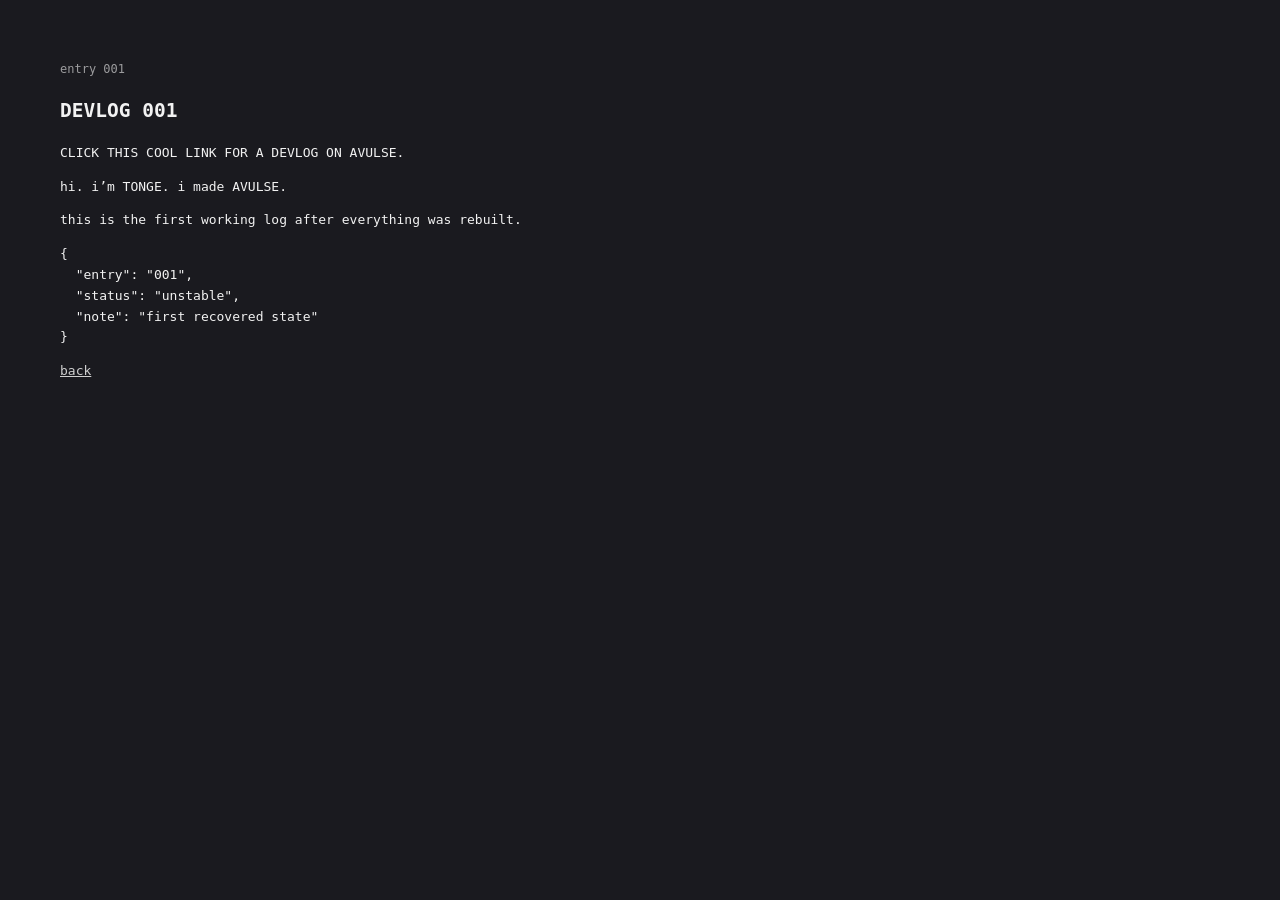
==== 001.html @ b748d202 "Create 001.html" ====
<!DOCTYPE html>
<html>
<head>
  <title>001</title>
  <link rel="stylesheet" href="style.css">
</head>

<body>

<div class="container">

<p class="small">entry 001</p>

<h2>DEVLOG 001</h2>

<p>CLICK THIS COOL LINK FOR A DEVLOG ON AVULSE.</p>

<p>hi. i’m TONGE. i made AVULSE.</p>

<p>this is the first working log after everything was rebuilt.</p>

<pre>
{
  "entry": "001",
  "status": "unstable",
  "note": "first recovered state"
}
</pre>

<a href="index.html">back</a>

</div>

</body>
</html>
---- style.css ----
body {
  background-color: #1a1a1f; /* soft dark grey */
  color: #f2f2f2; /* soft white */
  font-family: monospace;
  margin: 60px;
  line-height: 1.6;
}

a {
  color: #cfcfcf;
  text-decoration: underline;
}

a:hover {
  color: white;
}

.container {
  max-width: 700px;
}

.glitch {
  opacity: 0.9;
  letter-spacing: 0.5px;
}

.small {
  font-size: 12px;
  opacity: 0.6;
}

.faint {
  opacity: 0.4;
}
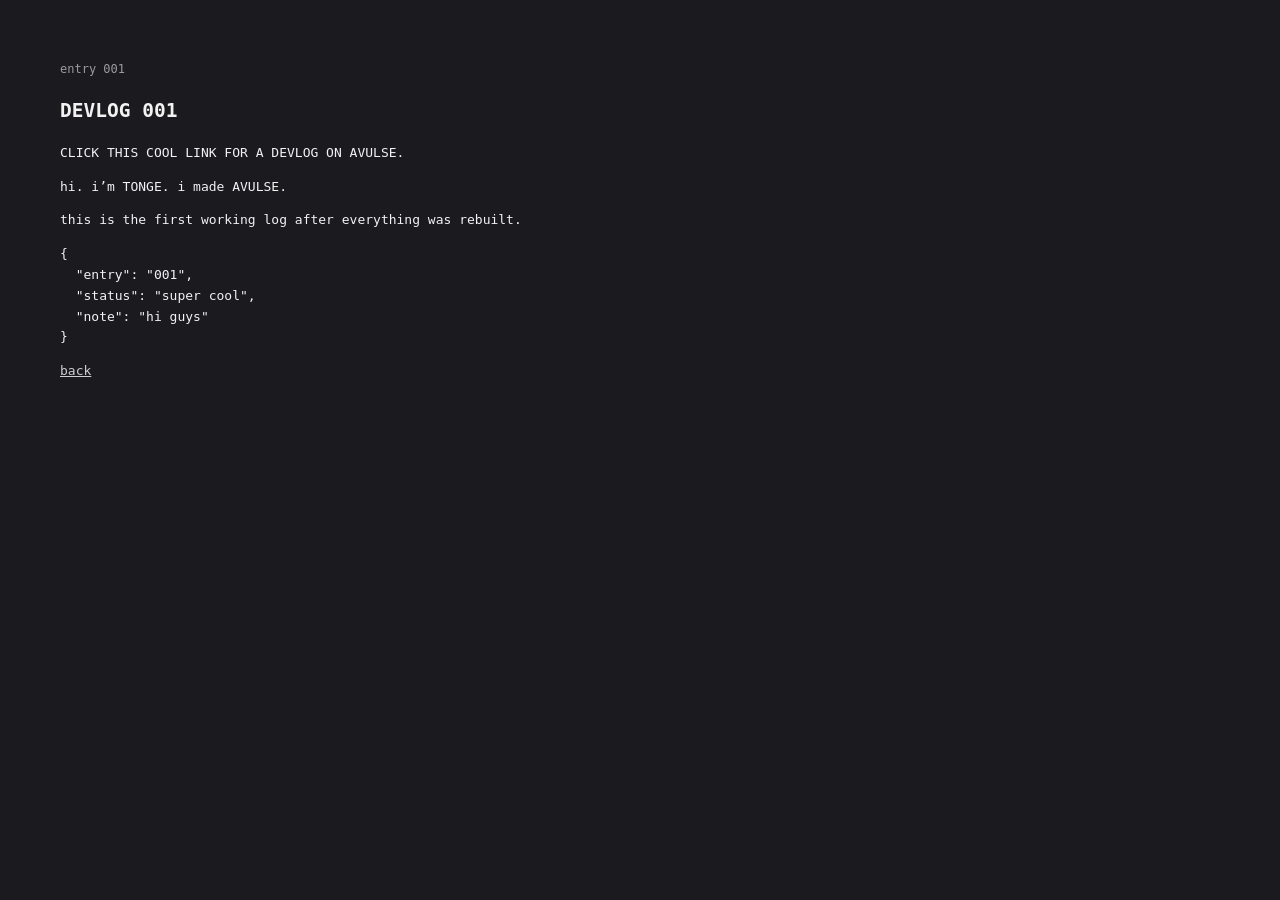
==== commit 50e3459b: "Update 001.html" ====
--- a/001.html
+++ b/001.html
@@ -22,8 +22,8 @@
 <pre>
 {
   "entry": "001",
-  "status": "unstable",
-  "note": "first recovered state"
+  "status": "super cool",
+  "note": "hi guys"
 }
 </pre>
 
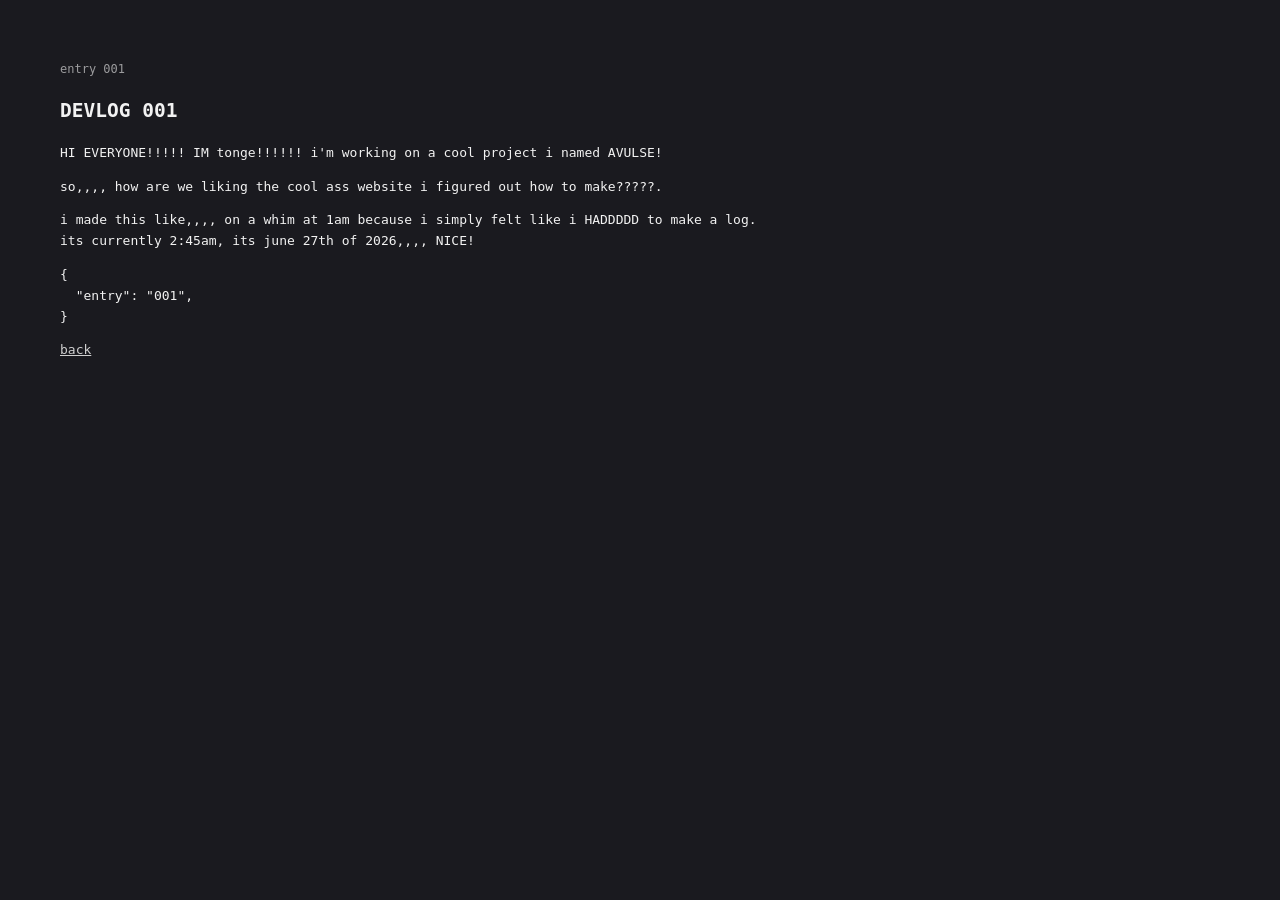
==== commit dda9592f: "Update 001.html" ====
--- a/001.html
+++ b/001.html
@@ -13,17 +13,15 @@
 
 <h2>DEVLOG 001</h2>
 
-<p>CLICK THIS COOL LINK FOR A DEVLOG ON AVULSE.</p>
+<p>HI EVERYONE!!!!! IM tonge!!!!!! i'm working on a cool project i named AVULSE!</p>
 
-<p>hi. i’m TONGE. i made AVULSE.</p>
+<p>so,,,, how are we liking the cool ass website i figured out how to make?????.</p>
 
-<p>this is the first working log after everything was rebuilt.</p>
+<p>i made this like,,,, on a whim at 1am because i simply felt like i HADDDDD to make a log. its currently 2:45am, its june 27th of 2026,,,, NICE!</p>
 
 <pre>
 {
   "entry": "001",
-  "status": "super cool",
-  "note": "hi guys"
 }
 </pre>
 
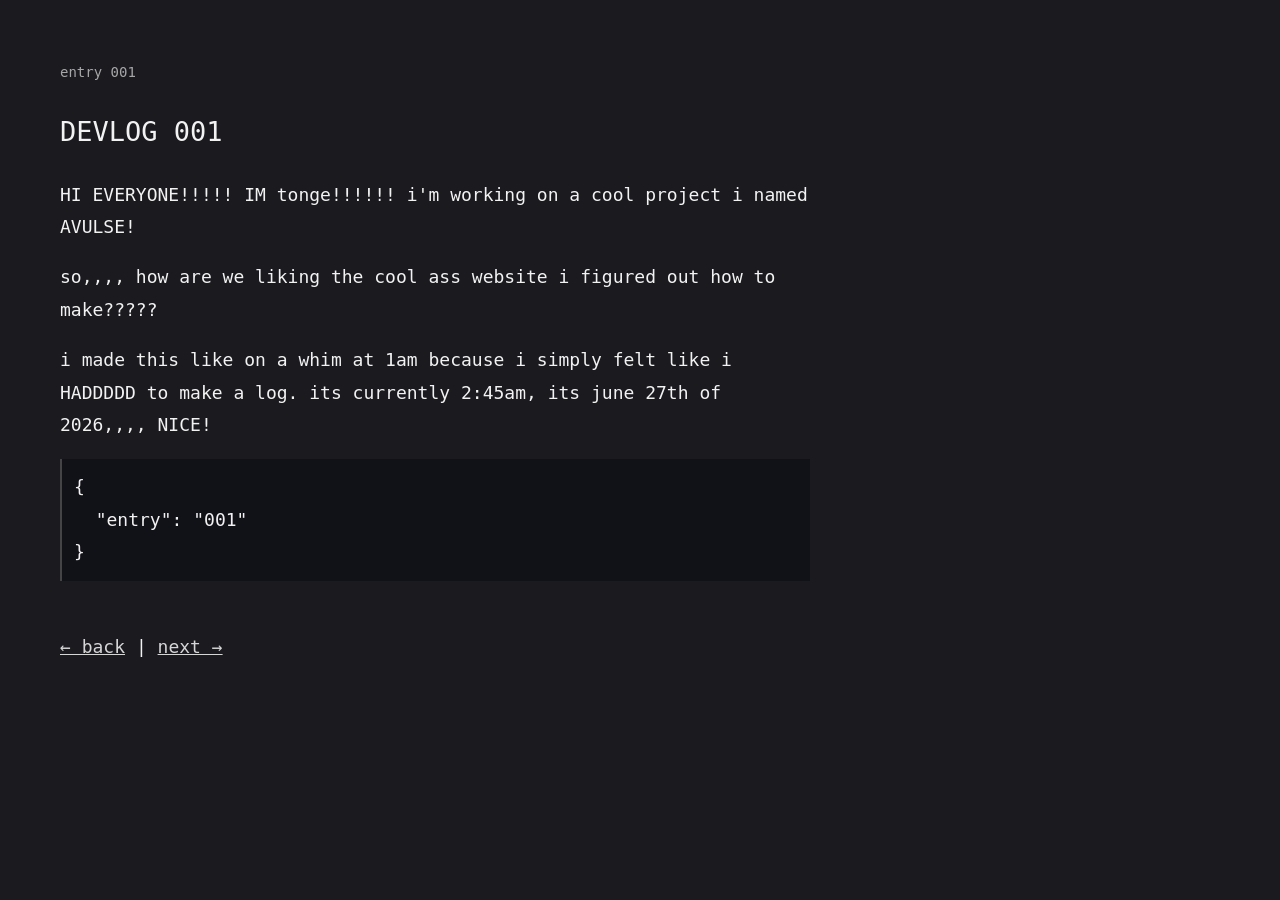
==== commit 1108d99e: "Update 001.html" ====
--- a/001.html
+++ b/001.html
@@ -15,17 +15,25 @@
 
 <p>HI EVERYONE!!!!! IM tonge!!!!!! i'm working on a cool project i named AVULSE!</p>
 
-<p>so,,,, how are we liking the cool ass website i figured out how to make?????.</p>
+<p>so,,,, how are we liking the cool ass website i figured out how to make?????</p>
 
-<p>i made this like,,,, on a whim at 1am because i simply felt like i HADDDDD to make a log. its currently 2:45am, its june 27th of 2026,,,, NICE!</p>
+<p>
+i made this like on a whim at 1am because i simply felt like i HADDDDD to make a log.
+its currently 2:45am, its june 27th of 2026,,,, NICE!
+</p>
 
 <pre>
 {
-  "entry": "001",
+  "entry": "001"
 }
 </pre>
 
-<a href="index.html">back</a>
+<br>
+
+<!-- NAVIGATION -->
+<a href="index.html">← back</a>
+<span> | </span>
+<a href="002.html">next →</a>
 
 </div>
 
--- a/style.css
+++ b/style.css
@@ -1,13 +1,18 @@
 body {
-  background-color: #1a1a1f; /* soft dark grey */
-  color: #f2f2f2; /* soft white */
+  background-color: #1a1a1f;
+  color: #f2f2f2;
   font-family: monospace;
   margin: 60px;
-  line-height: 1.6;
+  line-height: 1.8;
+  font-size: 18px; /* 👈 BIGGER TEXT */
+}
+
+.container {
+  max-width: 750px;
 }
 
 a {
-  color: #cfcfcf;
+  color: #d6d6d6;
   text-decoration: underline;
 }
 
@@ -15,20 +20,18 @@
   color: white;
 }
 
-.container {
-  max-width: 700px;
+.small {
+  font-size: 14px;
+  opacity: 0.65;
 }
 
-.glitch {
-  opacity: 0.9;
-  letter-spacing: 0.5px;
+h1, h2 {
+  font-weight: normal;
 }
 
-.small {
-  font-size: 12px;
-  opacity: 0.6;
+pre {
+  background: #111118;
+  padding: 12px;
+  overflow-x: auto;
+  border-left: 2px solid #444;
 }
-
-.faint {
-  opacity: 0.4;
-}
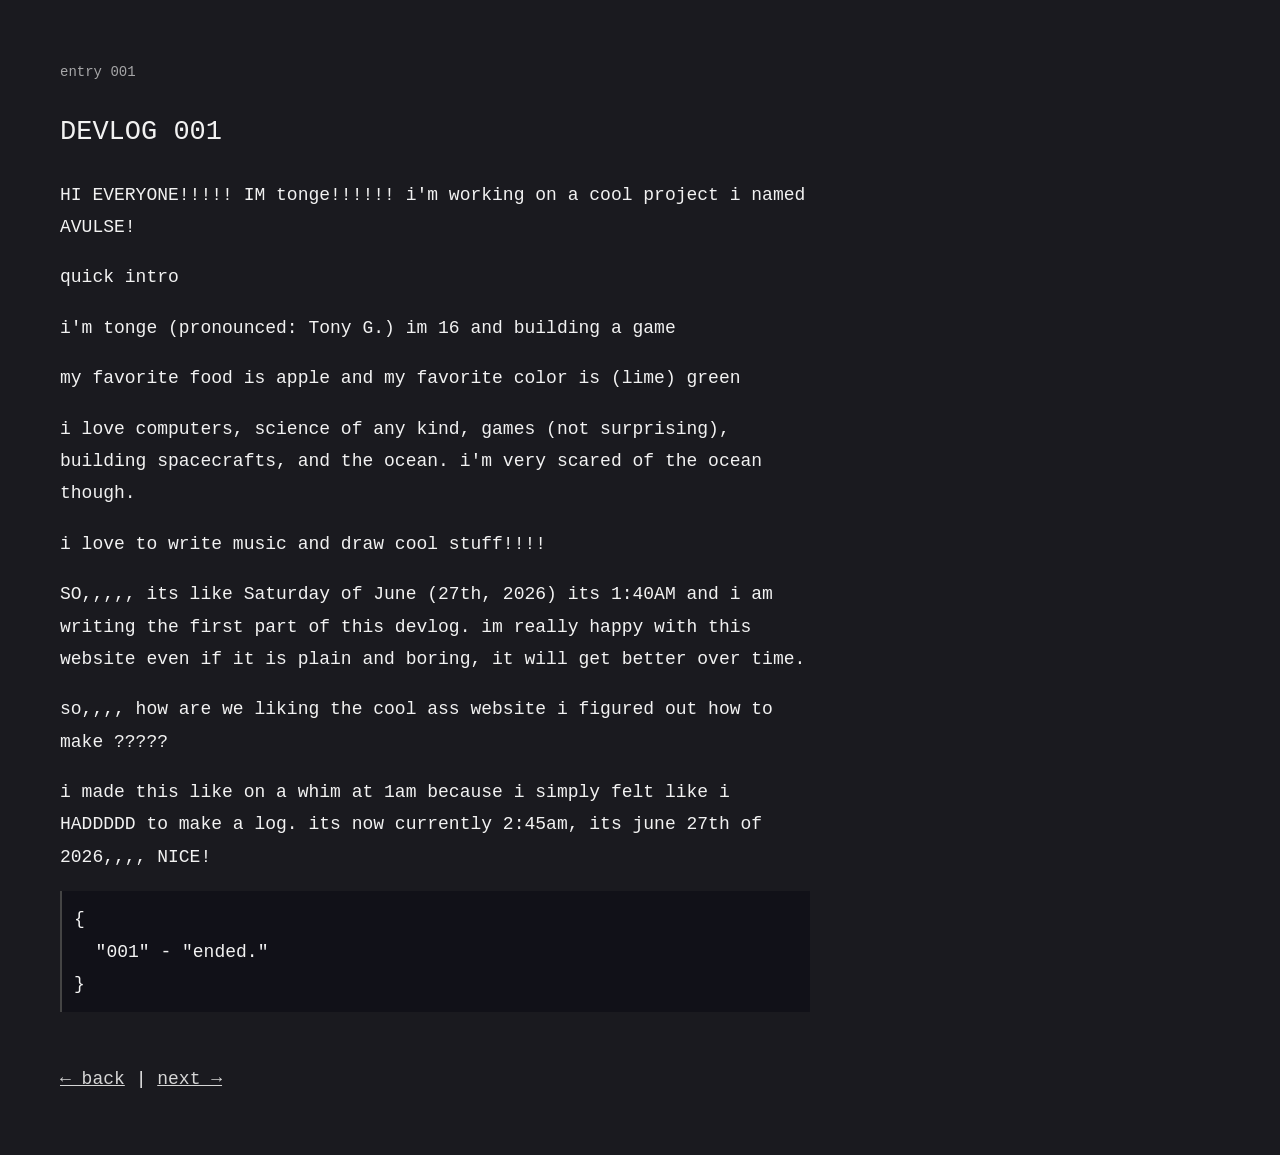
==== commit d3bb4ccf: "Update 001.html" ====
--- a/001.html
+++ b/001.html
@@ -15,16 +15,28 @@
 
 <p>HI EVERYONE!!!!! IM tonge!!!!!! i'm working on a cool project i named AVULSE!</p>
 
-<p>so,,,, how are we liking the cool ass website i figured out how to make?????</p>
+<p>quick intro</p>
+
+<p>i'm tonge (pronounced: Tony G.) im 16 and building a game</p>
+
+<p>my favorite food is apple and my favorite color is (lime) green</p>
+
+<p>i love computers, science of any kind, games (not surprising), building spacecrafts, and the ocean. i'm very scared of the ocean though.</p>
+
+<p>i love to write music and draw cool stuff!!!!</p>
+
+<p>SO,,,,, its like Saturday of June (27th, 2026) its 1:40AM and i am writing the first part of this devlog. im really happy with this website even if it is plain and boring, it will get better over time.</p>
+
+<p>so,,,, how are we liking the cool ass website i figured out how to make ?????</p>
 
 <p>
 i made this like on a whim at 1am because i simply felt like i HADDDDD to make a log.
-its currently 2:45am, its june 27th of 2026,,,, NICE!
+its now currently 2:45am, its june 27th of 2026,,,, NICE! 
 </p>
 
 <pre>
 {
-  "entry": "001"
+  "001" - "ended."
 }
 </pre>
 
